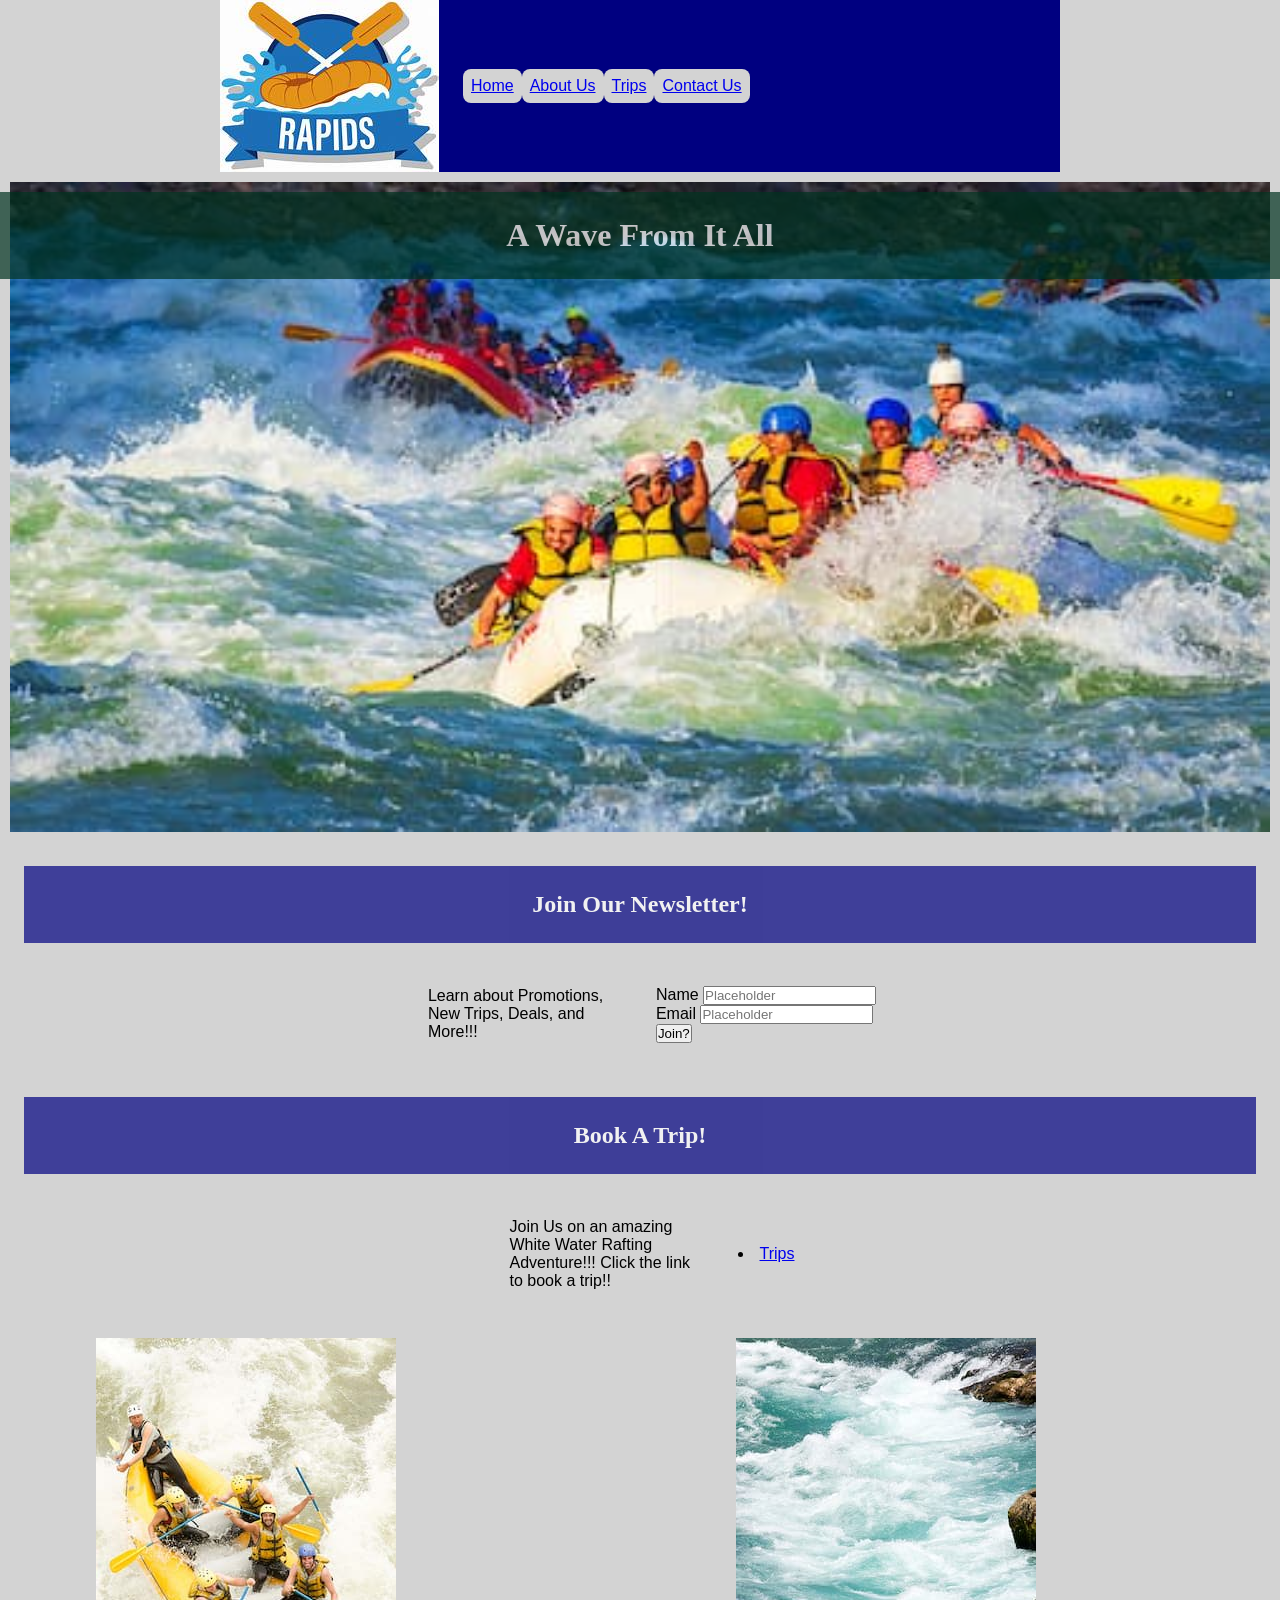
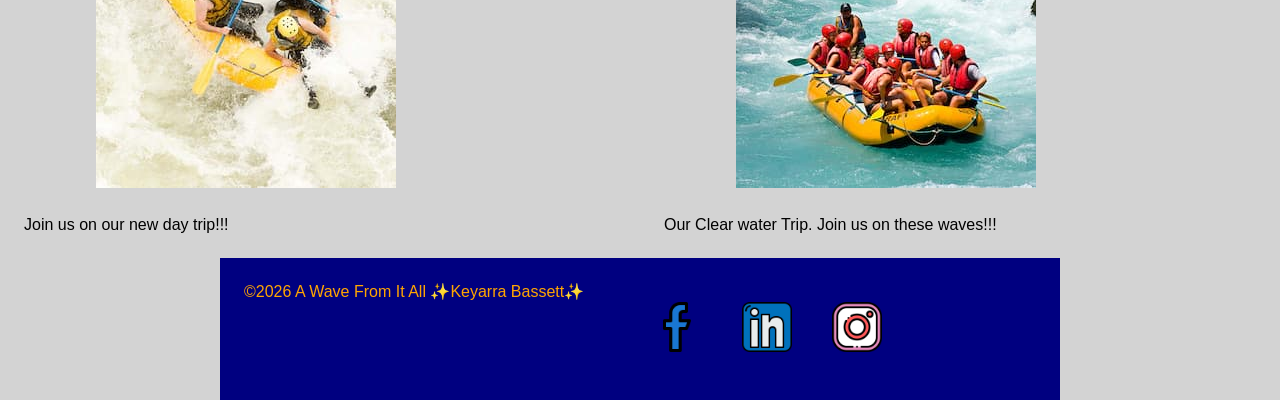
==== wwr/index.html @ 46f3b5a6 "commit for my rafting site" ====
<!DOCTYPE html>
<html lang="en">

<head>
    <meta charset="UTF-8">
    <meta name="viewport" content="width=device-width, initial-scale=1.0">
    <title>Home Page | A Wave From It All</title>
    <meta name="description"
      content="Home page for A Wave From It All a white water rafting company. This is not a genuine company.">
    <meta name="author" content="Keyarra Bassett">
    <link rel="stylesheet" href="styles/rafting.css">
</head>

<body>
    <main>
        <header class="navigation">
            <img src="images/wwr-logo.jpeg" alt="White water rafting logo">
            <nav>
                <ul class="navigation">
                    <li><a href="index.html">Home</a></li>
                    <li><a href="about.html">About Us</a></li>
                    <li><a href="trips.html">Trips</a></li>
                    <li><a href="contact.html">Contact Us</a></li>
                </ul>
            </nav>
        </header>
    </main>

    <div class="hero">
        <img src="images/large-day-rafting.jpg"
          alt="a birds eye view of a group rafting through a river">
        <h1>A Wave From It All</h1>
    </div>
    <section class="history">
        <h2>Join Our Newsletter!</h2>
        <p>Learn about Promotions,
            New Trips,
            Deals,
            and More!!!
        </p>

        <form>
            <div>
                <label for="user-name">Name</label>
                <input type="text" id="user-name" name="user-name" placeholder="Placeholder">
            </div>
            <div>
                <label for="user-email">Email</label>
                <input type="text" id="user-email" name="user-email" placeholder="Placeholder">
            </div>
            <button type="submit">Join?</button>
        </form>
    </section>

    <section class="history">
        <h2>Book A Trip!</h2>
        <p>Join Us on an amazing White Water Rafting Adventure!!!
            Click the link to book a trip!!
        </p>

        <div>
            <li><a href="trips.html">Trips</a></li>

        </div>
    </section>
    <div class="contact">
        <div>
            <img src="images/long-rafting.jpg" alt="an overhead picture of a rafting trip">
            <p>Join us on our new day trip!!!</p>
        </div>

        <div>
            <img src="images/long-clear-rafting.jpg" alt="an image of our clear water rafting trip">
            <p>Our Clear water Trip. Join us on these waves!!!</p>
        </div>
    </div>


    <footer>
        <p>©️2026 A Wave From It All ✨Keyarra Bassett✨</p>
        <nav class="socialmedia">
            <a href="https://facebook.com">
                <img src="images/facebook.png" alt="Facebook Icon">
            </a>
            <a href="https://linkedin.com">
                <img src="images/linkedin.png" alt="linkedin Icon">
            </a>
            <a href="https://instagram.com">
                <img src="images/instagram.png" alt="Instagram Icon">
            </a>
        </nav>
    </footer>
</body>

</html>
---- wwr/styles/rafting.css ----
:root {
    --primary-color: #000080;
    --secondary-color: #013220;
    --accent1-color: #FFA500;
    --accent2-color: #d3d3d3;
    --heading-font: "Times New Roman", "Georgia", serif;
    --body-font: arial, helvetica, sans-serif;
    --text-color-1: #000000;
    --text-color-2: #fff;
}

* {
    margin: 0;
    padding: 0;
    box-sizing: border-box;
}

body {
    font-family: var(--body-font);
    background-color: var(--accent2-color);

}

header,
main,
footer {
    width: 840px;
    margin: 0 auto;
    color: var(--accent1-color);
}

header {
    display: grid;
    grid-template-columns: 1fr 1fr 1fr;
    align-items: center;

}

.navigation {
    display: flex;
    list-style: none;
    background-color: var(--primary-color);
}

.navigation li {
    flex: 1 1 auto;
    background-color: var(--accent2-color);
    margin: 0 auto;
    display: block;
    border-radius: .5rem;
    padding: .5rem;
}

nav,
p,
section,
article {
    margin: 16px;
    padding: 8px;
}

.socialmedia a {
    text-decoration: none;
}

.hero {
    position: relative;
}

.hero img {
    display: block;
    width: 100%;
    height: auto;
    padding: 10px;

}

.hero h1 {
    position: absolute;
    top: 20px;
    left: 0px;
    width: 100%;
    padding: 25px;
    text-align: center;
    opacity: 0.7;
    background-color: var(--secondary-color);
    color: var(--text-color-2);
    font-family: var(--heading-font);
}

h2 {

    top: 20px;
    left: -15px;
    width: 100%;
    padding: 25px;
    text-align: center;
    opacity: 0.7;
    background-color: var(--primary-color);
    color: var(--text-color-2);
    font-family: var(--heading-font);
}

.hero article {
    position: absolute;
    margin: 16px;
    padding: 8px;
    top: 300px;
    background-color: var(--accent1-color);
    color: var(--text-color-1);
}

.hero article img {
    float: right;
    width: 125px;
}

section {
    display: flex;
    justify-content: center;
    align-items: center;
    gap: 20px;
    flex-wrap: wrap;
}

section p {
    max-width: 200px;
    height: auto;
    color: var(--text-color-1);
}

.adventure {
    display: grid;
    grid-template-columns: 20% 20% 20% 20% 20%;
    grid-template-rows: 1fr 1fr 1fr;
}

.adventure h2 {
    top: 20px;
    left: -15px;
    width: 100%;
    padding: 25px;
    text-align: center;
    opacity: 0.7;
    background-color: var(--primary-color);
    color: var(--text-color-2);
    font-family: var(--heading-font);
    order: 0;
    grid-column: 1/6;
}

.adventure img {
    width: 125px;
    height: auto;
}

.adventure figcaption {
    order: 2;
    color: var(--primary-color);
    padding: 15px;
}

footer nav a img {
    width: 50px;
    height: auto;
}

footer {
    background-color: var(--primary-color);
    display: flex;

}

footer nav {
    display: flex;
    list-style: none;
}

footer a {
    flex: 1 1 auto;
    padding: 20px;
}

.info {
    display: flex;
    flex-direction: column;
    color: var(--text-color-1);
    justify-content: center;
}

.info div {
    margin: 0rem;
    padding: 0rem;
}

.history {
    color: var(--text-color-1);
}

.history img {
    max-width: 150px;
    height: auto;
}

.history table {
    margin: 1rem;
    padding: 1rem;
}

.contact {
    display: grid;
    grid-template-columns: 1fr 1fr;
    grid-template-rows: 1fr;
    color: var(--text-color-1);
}

.contact img {
    margin: 0;
    padding-left: 6rem;
}

form {
    margin: 0;
    padding: 0;

}
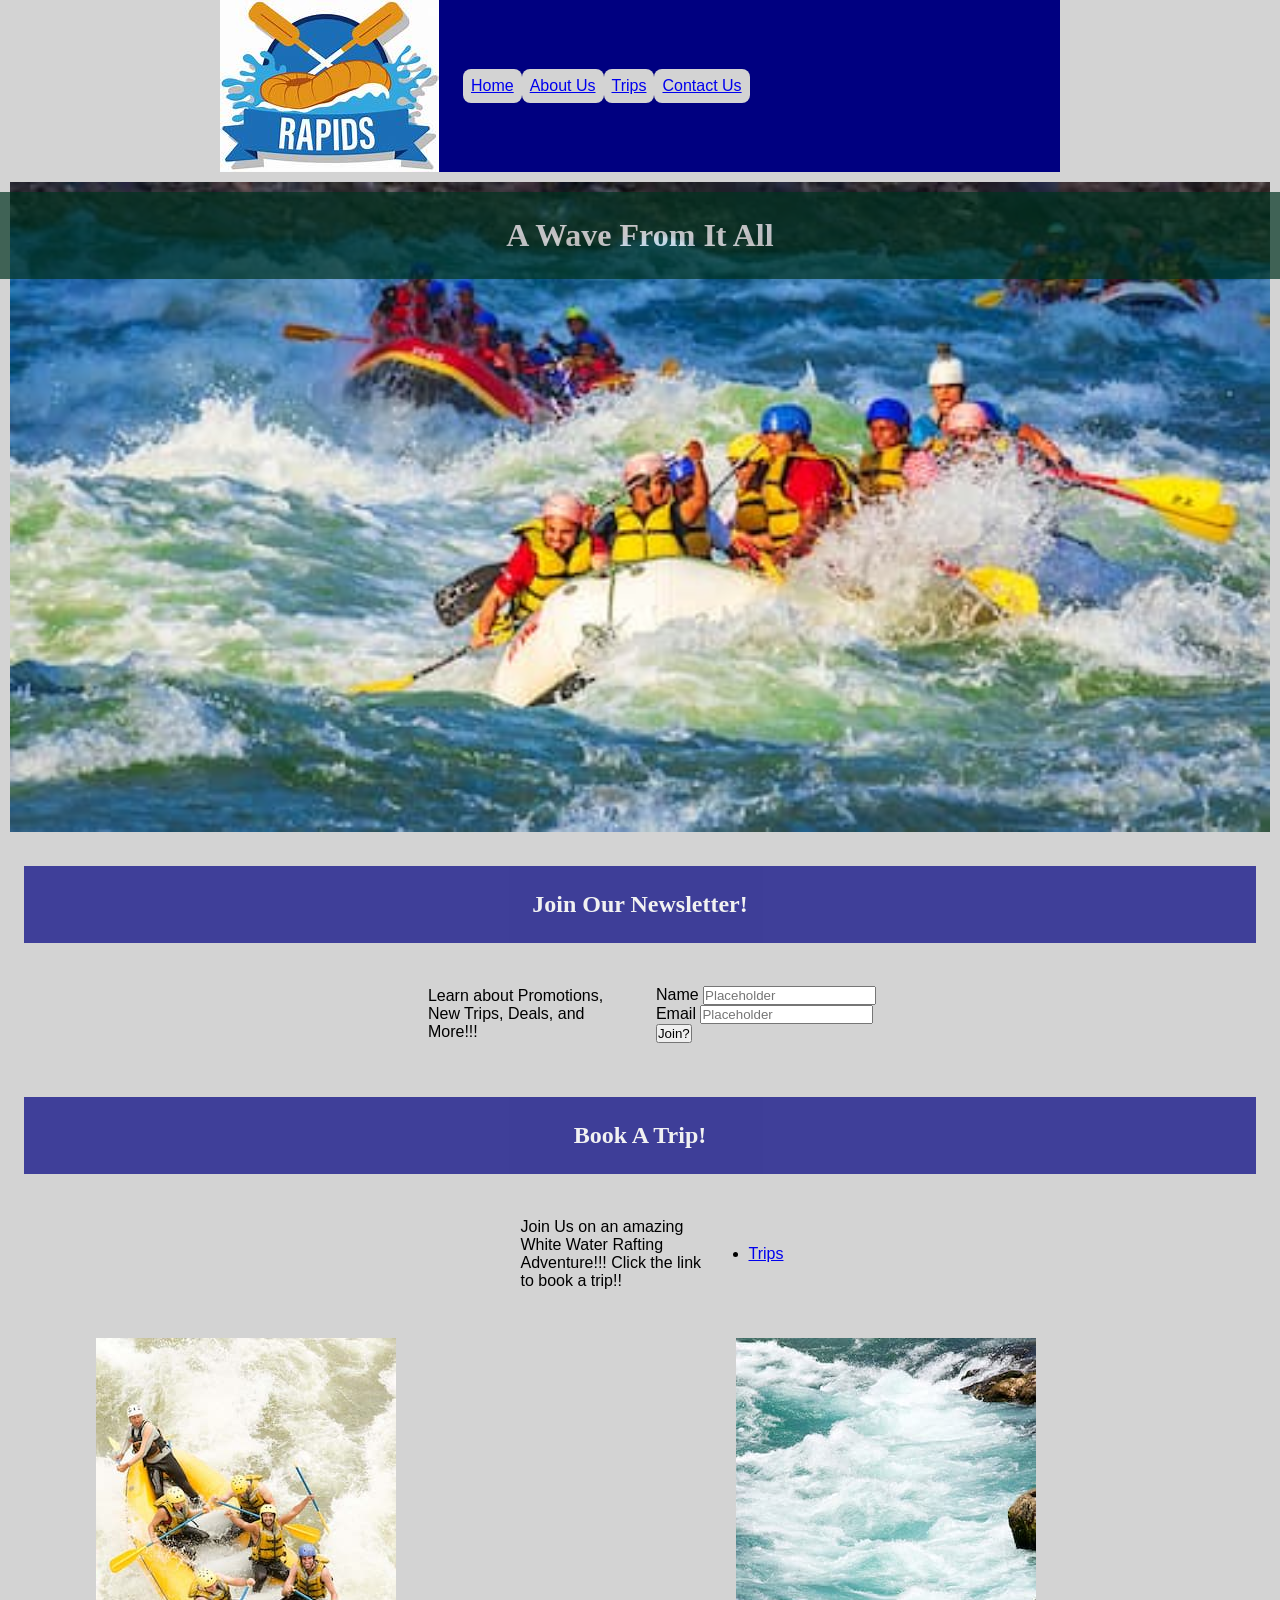
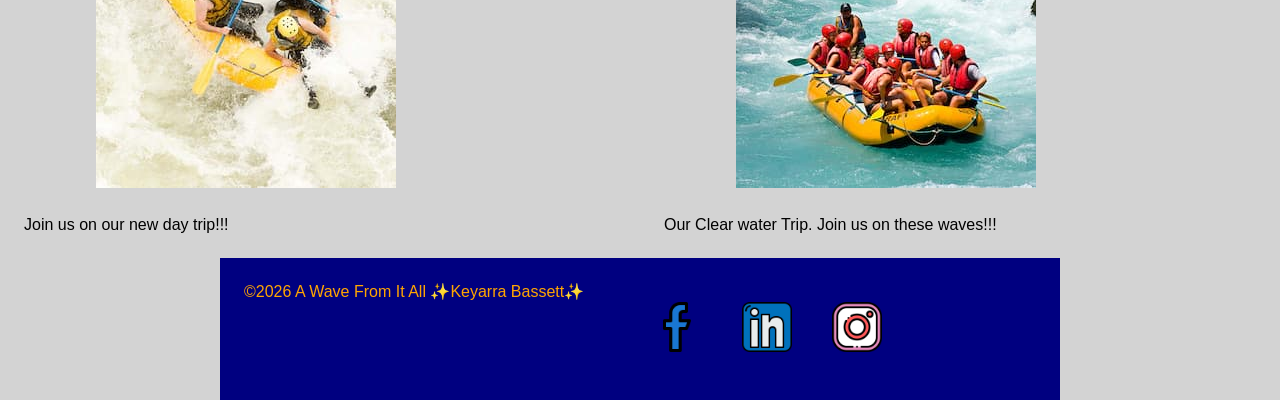
==== commit ca40a137: "2nd commit for rafting site" ====
--- a/wwr/index.html
+++ b/wwr/index.html
@@ -59,7 +59,9 @@
         </p>
 
         <div>
-            <li><a href="trips.html">Trips</a></li>
+            <ul>
+                <li><a href="trips.html">Trips</a></li>
+            </ul>
 
         </div>
     </section>
